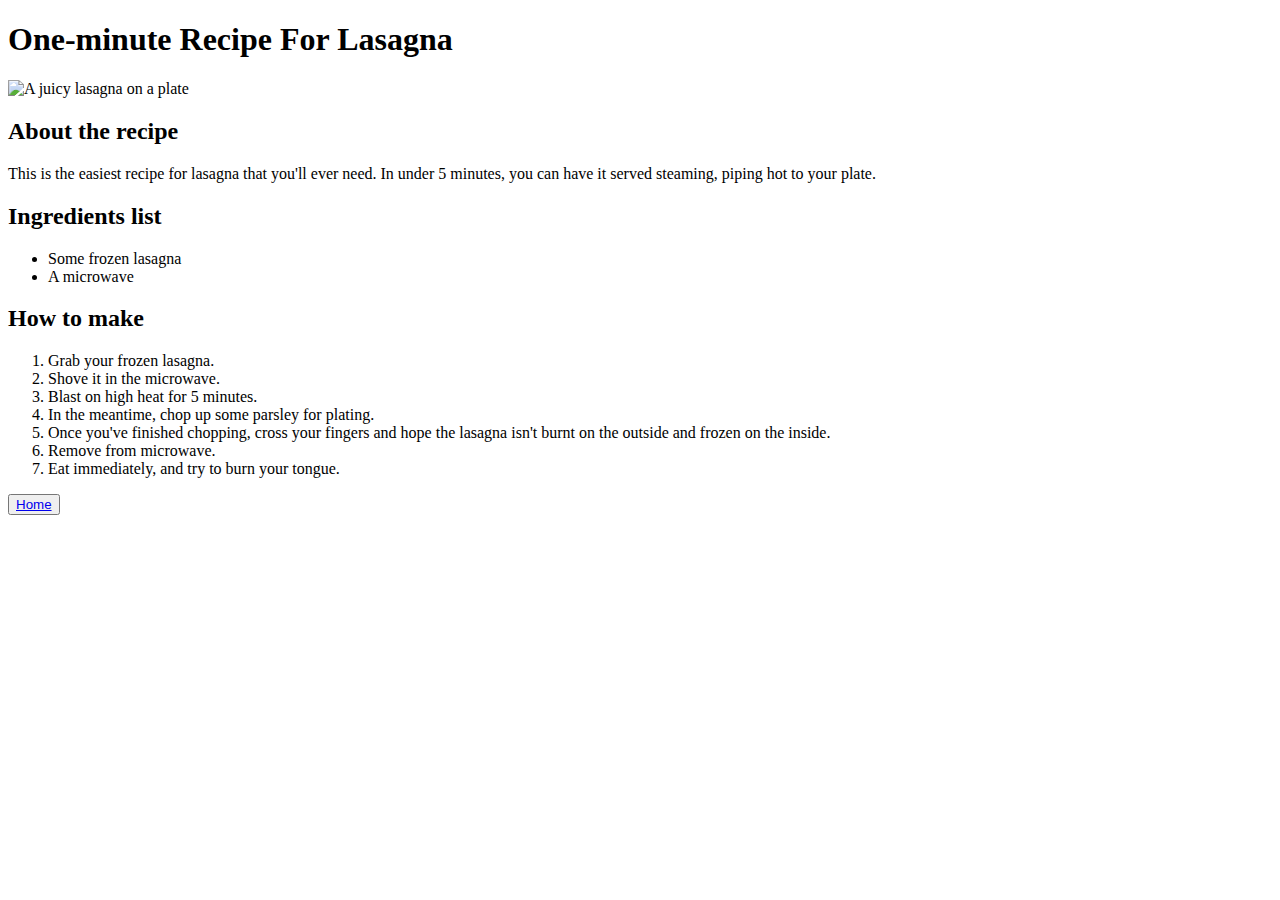
==== pages/lasagna.html @ cbd861ea "Create directory structure and transfer from my-test-blog Add index.html     Import code from my-tes" ====
<!DOCTYPE html>
<html lang="en">
    <head>
        <meta charset="utf-8">
        <title>One-minute Recipe For Lasagna</title>
    </head>

    <body>
        <h1>One-minute Recipe For Lasagna</h1>
        <img src="https://www.modernhoney.com/wp-content/uploads/2019/08/Classic-Lasagna-14-scaled.jpg" alt="A juicy lasagna on a plate" width="600">
        <h2>About the recipe</h2>
        <p>This is the easiest recipe for lasagna that you'll ever need. In under 5 minutes, you can have it served steaming, piping hot to your plate.</p>
        <h2>Ingredients list</h2>
        <ul>
            <li>Some frozen lasagna</li>
            <li>A microwave</li>
        </ul>
        <h2>How to make</h2>
        <ol>
            <li>Grab your frozen lasagna.</li>
            <li>Shove it in the microwave.</li>
            <li>Blast on high heat for 5 minutes.</li>
            <li>In the meantime, chop up some parsley for plating.</li>
            <li>Once you've finished chopping, cross your fingers and hope the lasagna isn't burnt on the outside and frozen on the inside.</li>
            <li>Remove from microwave.</li>
            <li>Eat immediately, and try to burn your tongue.</li>
        </ol>
        <button><a href="./index.html" target="_blank">Home</a></button>
    </body>
</html>
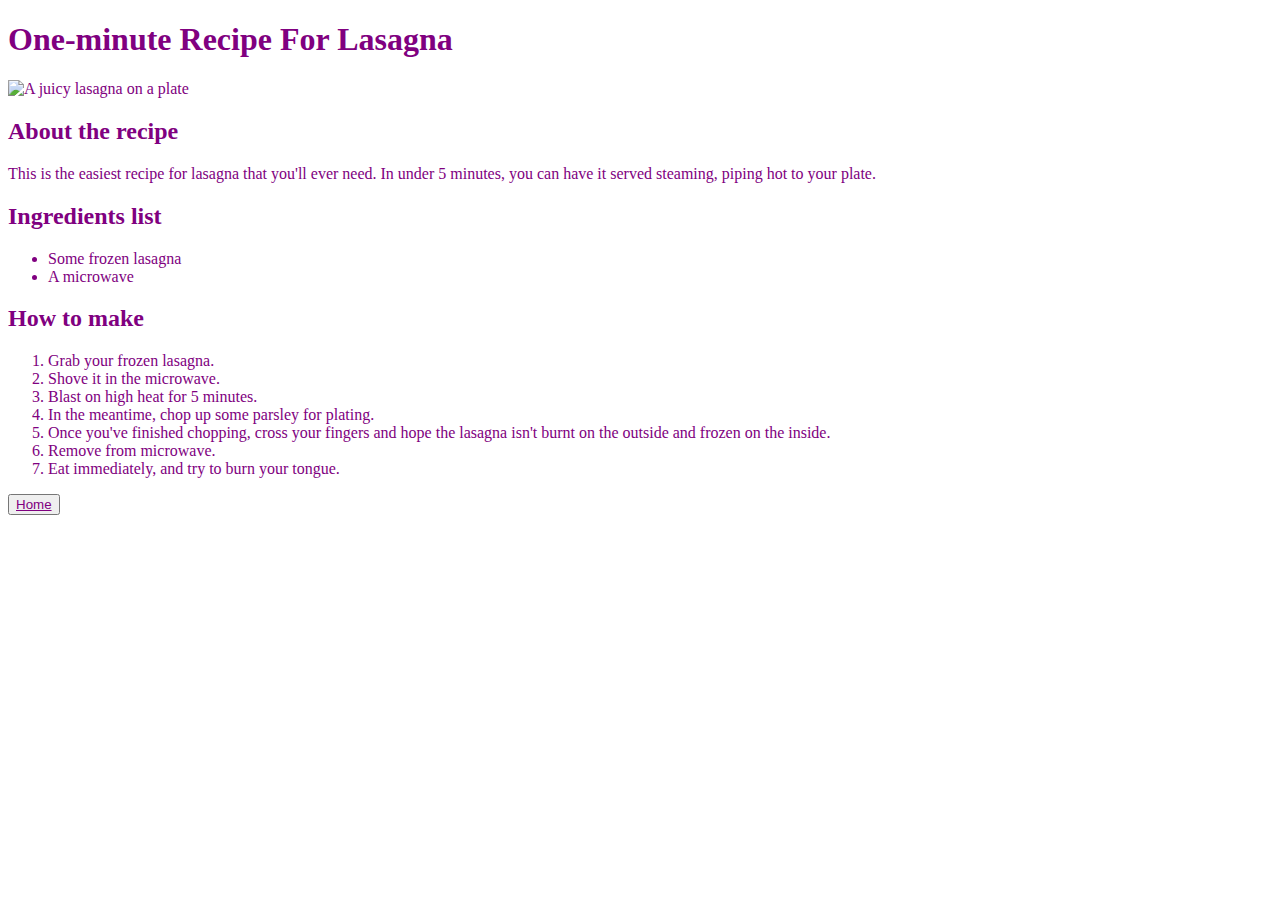
==== commit daf2aec3: "Link css stylesheet to index.html and lasagna.html" ====
--- a/pages/lasagna.html
+++ b/pages/lasagna.html
@@ -2,6 +2,7 @@
 <html lang="en">
     <head>
         <meta charset="utf-8">
+        <link rel="stylesheet" href="../css/styles.css">
         <title>One-minute Recipe For Lasagna</title>
     </head>
 
@@ -25,6 +26,6 @@
             <li>Remove from microwave.</li>
             <li>Eat immediately, and try to burn your tongue.</li>
         </ol>
-        <button><a href="./index.html" target="_blank">Home</a></button>
+        <button><a href="../index.html">Home</a></button>
     </body>
 </html>--- a/css/styles.css
+++ b/css/styles.css
@@ -0,0 +1,3 @@
+* {
+    color: purple;
+}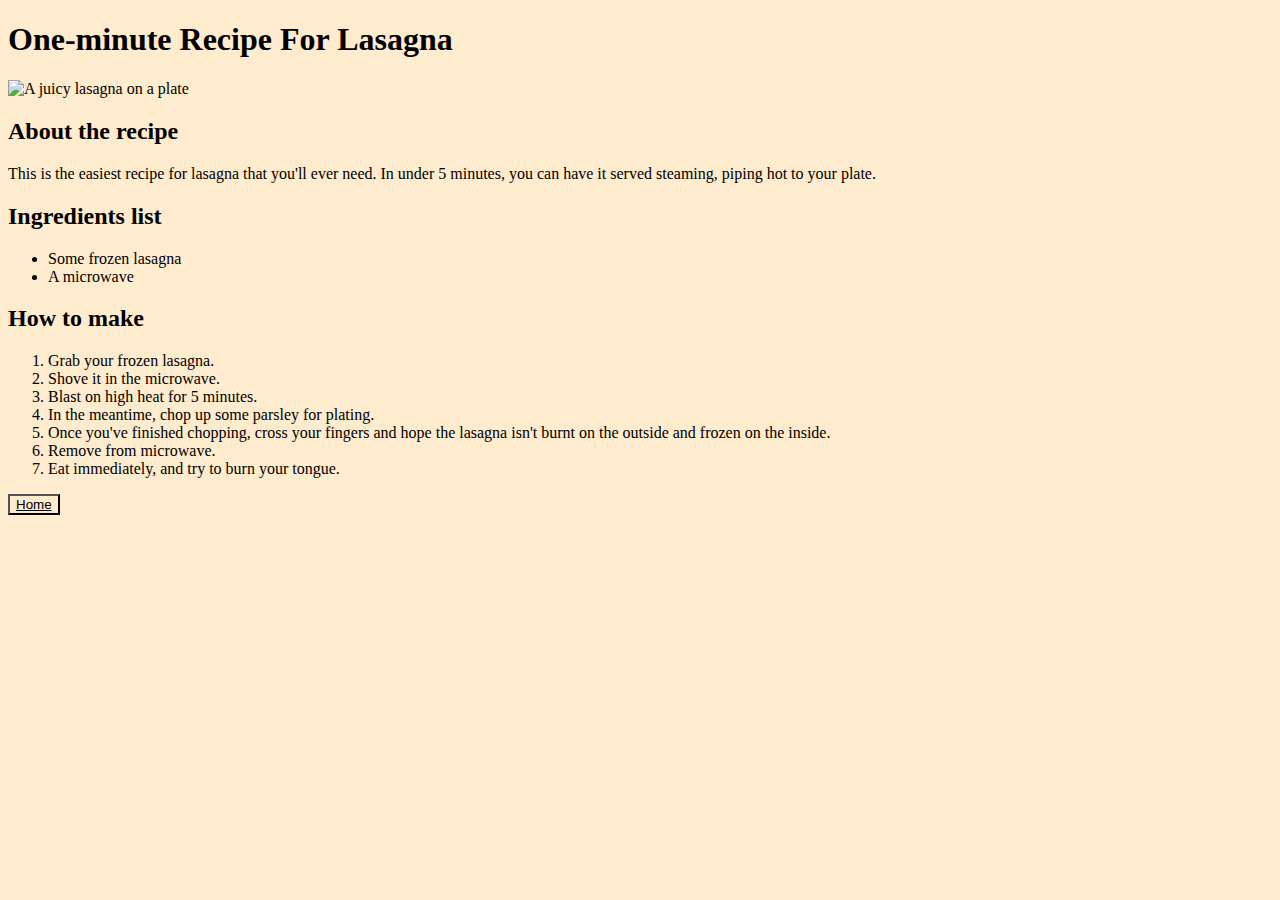
==== commit 49ea4366: "Add basic CSS to index.html and lasagna.html Add div class "header" and "recipe-body" elements to in" ====
--- a/pages/lasagna.html
+++ b/pages/lasagna.html
@@ -8,7 +8,7 @@
 
     <body>
         <h1>One-minute Recipe For Lasagna</h1>
-        <img src="https://www.modernhoney.com/wp-content/uploads/2019/08/Classic-Lasagna-14-scaled.jpg" alt="A juicy lasagna on a plate" width="600">
+        <img src="https://www.modernhoney.com/wp-content/uploads/2019/08/Classic-Lasagna-14-scaled.jpg" alt="A juicy lasagna on a plate">
         <h2>About the recipe</h2>
         <p>This is the easiest recipe for lasagna that you'll ever need. In under 5 minutes, you can have it served steaming, piping hot to your plate.</p>
         <h2>Ingredients list</h2>
--- a/css/styles.css
+++ b/css/styles.css
@@ -1,3 +1,14 @@
 * {
-    color: purple;
+    color: black;
+    background-color: blanchedalmond;
+}
+
+.header {
+    color: azure;
+    background-color: darkblue;
+}
+
+.recipe-body {
+    color: darkcyan;
+    background-color: rgb(62, 94, 122);
 }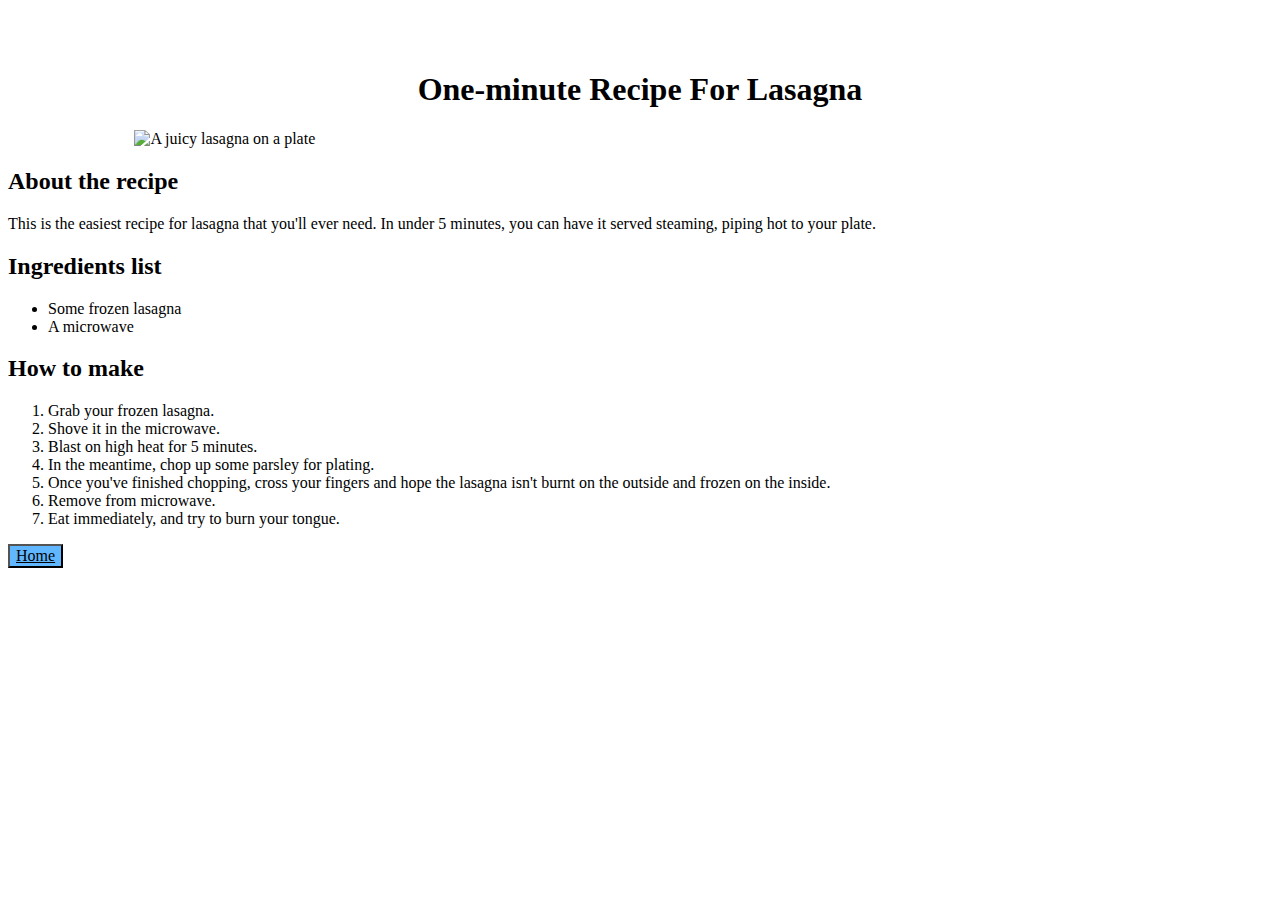
==== commit e317ea04: "Add basic navigation bar and padding to index.html content Add a dust-pink navigation bar to the top" ====
--- a/pages/lasagna.html
+++ b/pages/lasagna.html
@@ -7,10 +7,12 @@
     </head>
 
     <body>
-        <h1>One-minute Recipe For Lasagna</h1>
-        <img src="https://www.modernhoney.com/wp-content/uploads/2019/08/Classic-Lasagna-14-scaled.jpg" alt="A juicy lasagna on a plate">
+        <div class="header">
+            <h1 class="recipe-name">One-minute Recipe For Lasagna</h1>
+            <img class="featured" src="https://www.modernhoney.com/wp-content/uploads/2019/08/Classic-Lasagna-14-scaled.jpg" alt="A juicy lasagna on a plate">
+        </div>
         <h2>About the recipe</h2>
-        <p>This is the easiest recipe for lasagna that you'll ever need. In under 5 minutes, you can have it served steaming, piping hot to your plate.</p>
+        <p class="text">This is the easiest recipe for lasagna that you'll ever need. In under 5 minutes, you can have it served steaming, piping hot to your plate.</p>
         <h2>Ingredients list</h2>
         <ul>
             <li>Some frozen lasagna</li>
@@ -26,6 +28,6 @@
             <li>Remove from microwave.</li>
             <li>Eat immediately, and try to burn your tongue.</li>
         </ol>
-        <button><a href="../index.html">Home</a></button>
+        <button><a href="../index.html" class="button-link">Home</a></button>
     </body>
 </html>--- a/css/styles.css
+++ b/css/styles.css
@@ -1,14 +1,41 @@
 * {
-    color: black;
-    background-color: blanchedalmond;
+    font-family: Georgia, 'Times New Roman', Times, serif;
+    box-sizing: border-box;
 }
 
-.header {
-    color: azure;
-    background-color: darkblue;
+img.featured {
+    height: auto;
+    width: 80%;
+    display: block;
+    margin-left: auto;
+    margin-right: auto;
+    
 }
 
-.recipe-body {
-    color: darkcyan;
-    background-color: rgb(62, 94, 122);
+h1 {
+    text-align: center;
+    padding-top: 50px;
+}
+
+button,
+.button-link {
+    background-color: rgb(96, 183, 255);
+    color: rgb(0, 0, 0);
+    font-size: 16px;
+}
+
+.navigation-bar {
+    background-color: rgba(226, 128, 128, 0.628);
+    padding: 10px;
+    text-align: right;
+}
+
+.navigation-bar .bar-item {
+    padding-right: 10px;
+    font-weight: 800;
+    font-family:Cambria, Cochin, Georgia, Times, 'Times New Roman', serif;
+}
+
+.body-text {
+    padding: 80px;
 }